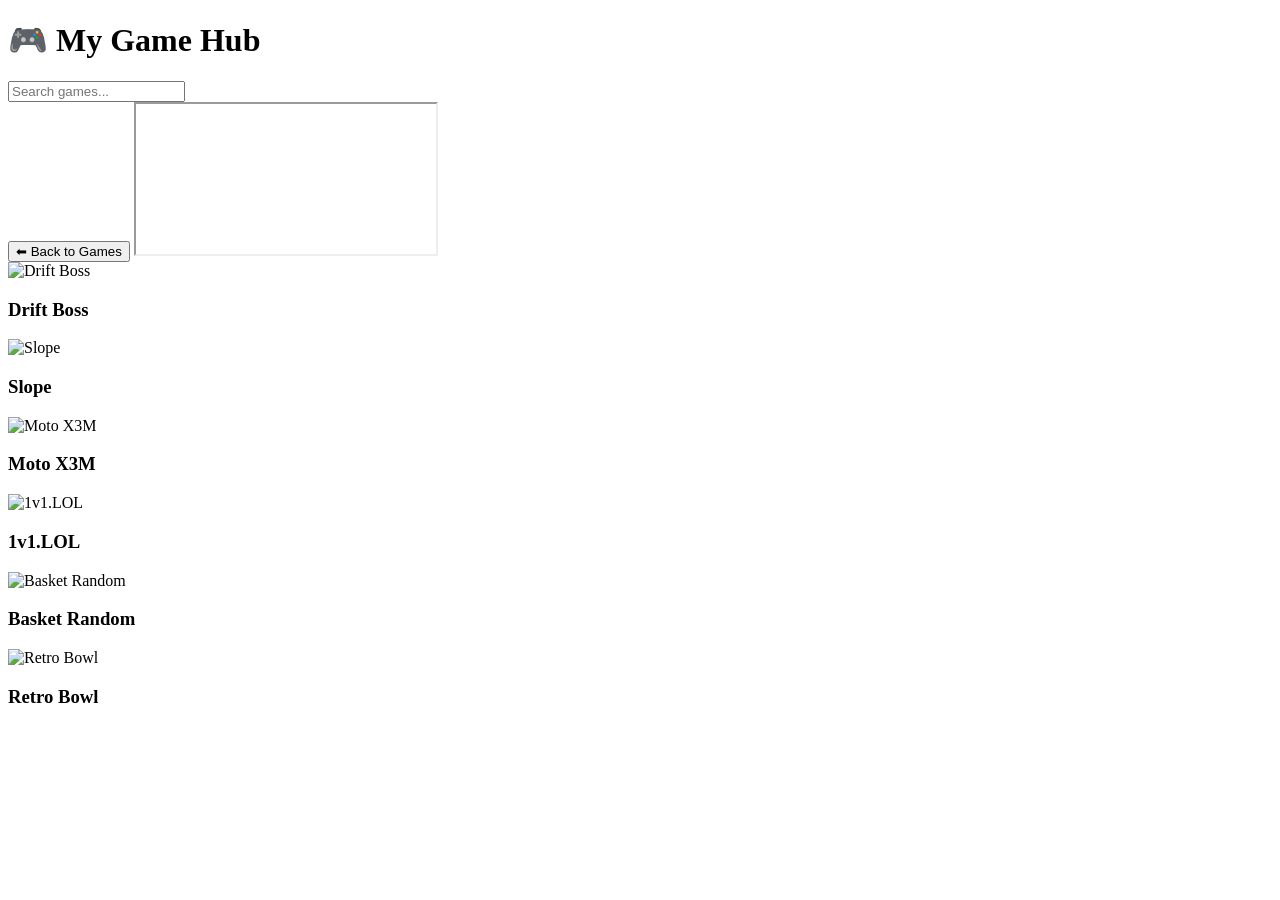
==== index.html @ aa7006cb "Rename games.html to index.html" ====
<!doctype html>
<html lang="en">
<head>
<meta charset="utf-8">
<meta name="viewport" content="width=device-width,initial-scale=1">
<title>My Game Hub</title>
<link rel="stylesheet" href="games.css">
</head>
<body>

<header>
  <h1>🎮 My Game Hub</h1>
  <input type="text" id="searchBar" placeholder="Search games...">
</header>

<button class="back" id="backBtn" onclick="closeGame()">⬅ Back to Games</button>

<iframe id="gameFrame" allowfullscreen></iframe>

<div class="grid" id="gameGrid"></div>

<script>
  // 🎯 Game list (title, URL, and thumbnail image)
  const games = [
    { title: "Drift Boss", url: "https://www.mathplayground.com/pg_drift_boss.html", img: "https://i.ibb.co/1M7K7RL/driftboss.jpg" },
    { title: "Slope", url: "https://www.slopegame.io/", img: "https://i.ibb.co/b7CKBvL/slope.jpg" },
    { title: "Moto X3M", url: "https://www.crazygames.com/game/moto-x3m", img: "https://i.ibb.co/nMyCvyj/motox3m.jpg" },
    { title: "1v1.LOL", url: "https://1v1.lol/", img: "https://i.ibb.co/Tm6mLSW/1v1lol.jpg" },
    { title: "Basket Random", url: "https://www.crazygames.com/game/basket-random", img: "https://i.ibb.co/0DgBnLr/basketrandom.jpg" },
    { title: "Retro Bowl", url: "https://www.crazygames.com/game/retro-bowl", img: "https://i.ibb.co/JyQdBKC/retrobowl.jpg" }
  ];

  const grid = document.getElementById("gameGrid");
  const frame = document.getElementById("gameFrame");
  const backBtn = document.getElementById("backBtn");
  const searchBar = document.getElementById("searchBar");

  // Render games
  function renderGames(filter = "") {
    grid.innerHTML = "";
    games
      .filter(g => g.title.toLowerCase().includes(filter.toLowerCase()))
      .forEach(game => {
        const card = document.createElement("div");
        card.className = "card";
        card.innerHTML = `
          <img src="${game.img}" alt="${game.title}">
          <h3>${game.title}</h3>
        `;
        card.onclick = () => openGame(game.url);
        grid.appendChild(card);
      });
  }

  // Search function
  searchBar.addEventListener("input", e => {
    renderGames(e.target.value);
  });

  // Open game in iframe
  function openGame(url) {
    frame.src = url;
    frame.style.display = "block";
    grid.style.display = "none";
    backBtn.style.display = "inline-block";
    window.scrollTo({ top: 0, behavior: "smooth" });
  }

  // Back to game list
  function closeGame() {
    frame.src = "";
    frame.style.display = "none";
    grid.style.display = "grid";
    backBtn.style.display = "none";
  }

  // Load games on start
  renderGames();
</script>

</body>
</html>
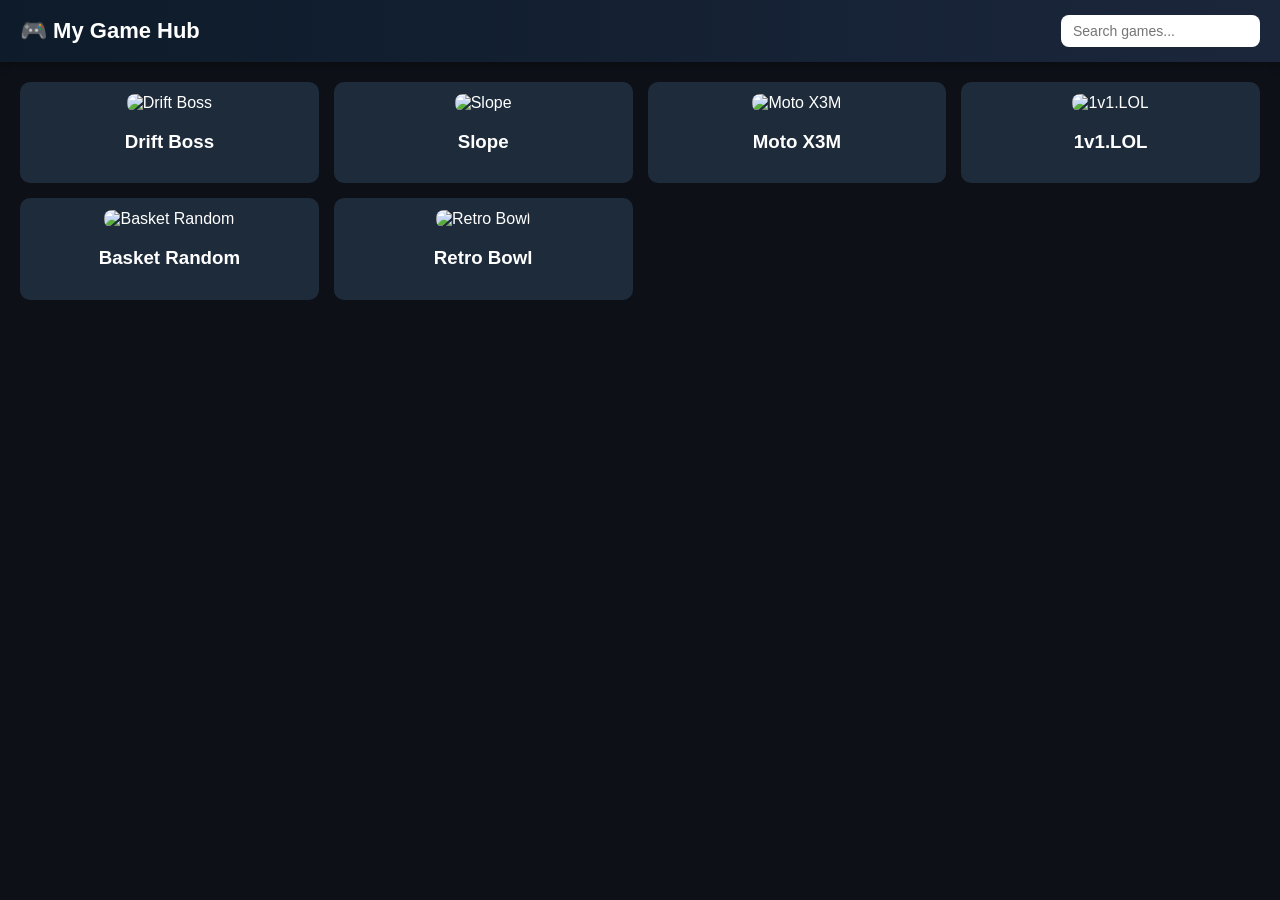
==== commit 2f63d77c: "Update index.html" ====
--- a/index.html
+++ b/index.html
@@ -4,7 +4,7 @@
 <meta charset="utf-8">
 <meta name="viewport" content="width=device-width,initial-scale=1">
 <title>My Game Hub</title>
-<link rel="stylesheet" href="games.css">
+<link rel="stylesheet" href="style.css">
 </head>
 <body>
 
@@ -22,8 +22,8 @@
 <script>
   // 🎯 Game list (title, URL, and thumbnail image)
   const games = [
-    { title: "Drift Boss", url: "https://www.mathplayground.com/pg_drift_boss.html", img: "https://i.ibb.co/1M7K7RL/driftboss.jpg" },
-    { title: "Slope", url: "https://www.slopegame.io/", img: "https://i.ibb.co/b7CKBvL/slope.jpg" },
+    { title: "Drift Boss", url: "https://ubg365.github.io/slope/", img: "https://i.ibb.co/1M7K7RL/driftboss.jpg" },
+    { title: "Slope", url: "https://driftbossonline.github.io/", img: "https://i.ibb.co/b7CKBvL/slope.jpg" },
     { title: "Moto X3M", url: "https://www.crazygames.com/game/moto-x3m", img: "https://i.ibb.co/nMyCvyj/motox3m.jpg" },
     { title: "1v1.LOL", url: "https://1v1.lol/", img: "https://i.ibb.co/Tm6mLSW/1v1lol.jpg" },
     { title: "Basket Random", url: "https://www.crazygames.com/game/basket-random", img: "https://i.ibb.co/0DgBnLr/basketrandom.jpg" },
--- a/style.css
+++ b/style.css
@@ -0,0 +1,86 @@
+body {
+  margin: 0;
+  font-family: Arial, sans-serif;
+  background: #0d1117;
+  color: #fff;
+}
+
+/* Header */
+header {
+  background: linear-gradient(90deg, #0d1b2a, #1b263b);
+  box-shadow: 0 2px 8px rgba(0, 0, 0, 0.4);
+  padding: 15px 20px;
+  display: flex;
+  justify-content: space-between;
+  align-items: center;
+}
+
+h1 {
+  margin: 0;
+  font-size: 22px;
+}
+
+/* Search bar */
+input[type="text"] {
+  padding: 8px 12px;
+  border-radius: 8px;
+  border: none;
+  outline: none;
+  font-size: 14px;
+}
+
+/* Game grid */
+.grid {
+  display: grid;
+  grid-template-columns: repeat(auto-fit, minmax(240px, 1fr));
+  gap: 15px;
+  padding: 20px;
+}
+
+/* Game cards */
+.card {
+  background: #1e2b3a;
+  padding: 12px;
+  border-radius: 10px;
+  text-align: center;
+  cursor: pointer;
+  transition: transform 0.25s, background 0.25s;
+}
+
+.card:hover {
+  transform: scale(1.05);
+  background: #26384c;
+}
+
+.card img {
+  width: 100%;
+  height: 150px;
+  object-fit: cover;
+  border-radius: 8px;
+}
+
+/* Game frame */
+iframe {
+  width: 100%;
+  height: 80vh;
+  border: none;
+  display: none;
+}
+
+/* Back button */
+.back {
+  display: none;
+  padding: 10px 20px;
+  margin: 10px;
+  background: #00d1ff;
+  color: #000;
+  font-weight: bold;
+  border: none;
+  border-radius: 8px;
+  cursor: pointer;
+  transition: background 0.2s;
+}
+
+.back:hover {
+  background: #00a8cc;
+}
